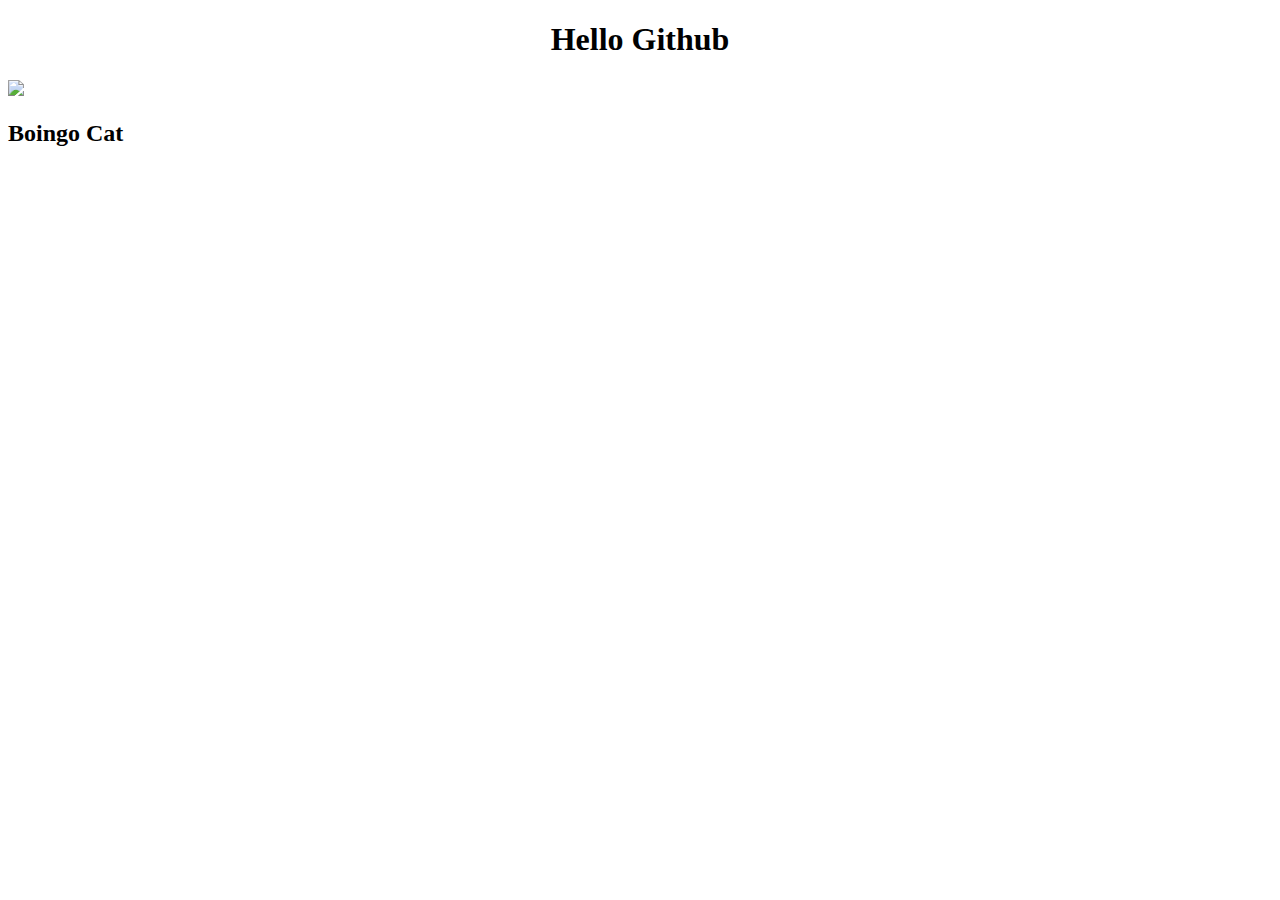
==== src/main/resources/templates/index.html @ 6fea0b8f "added spring datasource" ====
<!DOCTYPE html>
<html lang="en">
<head>
    <meta charset="UTF-8">
    <title>Hello GitHub</title>
</head>
<body>
<h1 style="text-align: center">Hello Github</h1>
<img id="funnycat" src="dubiosCat.png">
<h2>Boingo Cat</h2>
</body>
</html>
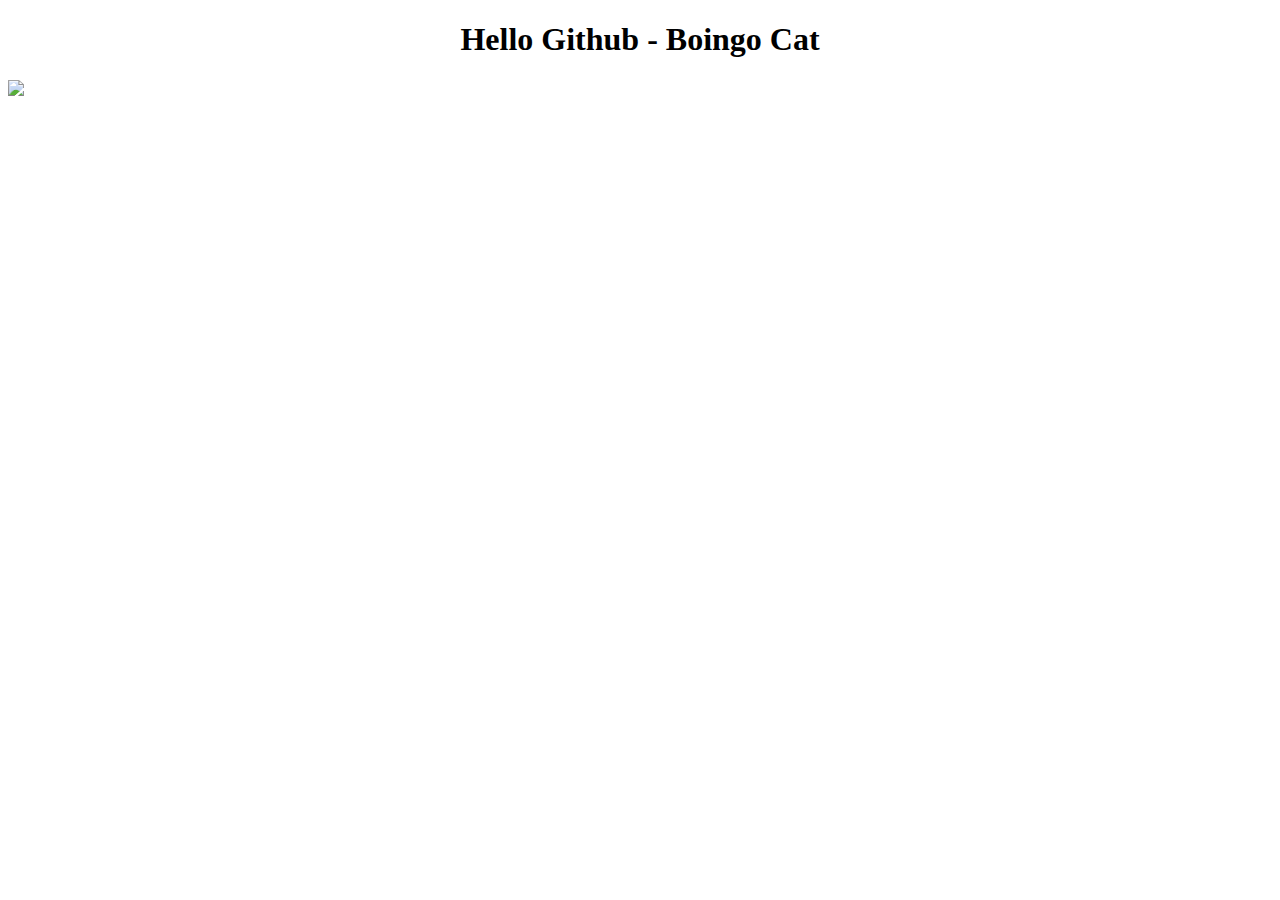
==== commit f04833fa: "Added funny cat physics" ====
--- a/src/main/resources/templates/index.html
+++ b/src/main/resources/templates/index.html
@@ -3,10 +3,15 @@
 <head>
     <meta charset="UTF-8">
     <title>Hello GitHub</title>
+    <link rel="stylesheet" href="style.css">
 </head>
 <body>
-<h1 style="text-align: center">Hello Github</h1>
+
+<h1 style="text-align: center">Hello Github - Boingo Cat</h1>
+<div>
 <img id="funnycat" src="dubiosCat.png">
-<h2>Boingo Cat</h2>
+
+</div>
+
 </body>
 </html>